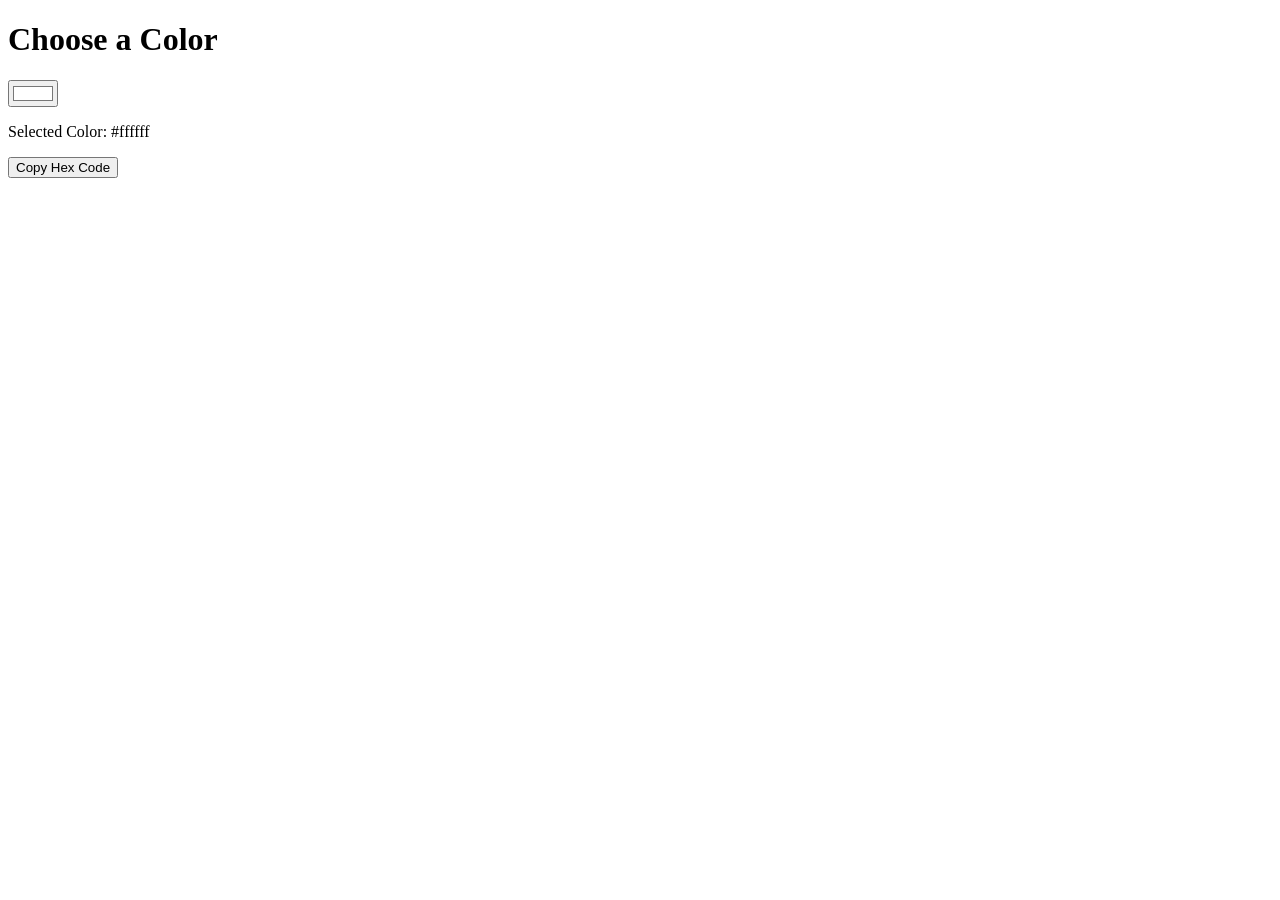
==== index.html @ 2ad454e5 "Add files via upload" ====
<!DOCTYPE html>
<html lang="en">
<head>
    <meta charset="UTF-8">
    <meta name="viewport" content="width=device-width, initial-scale=1.0">
    <title>Color Picker</title>
    <link rel="stylesheet" href="style.css">
</head>
<body>
    <div class="color-picker-container">
        <h1>Choose a Color</h1> 
        <div class="color-picker-wrapper">
        <input type="color" id="colorPicker" value="#ffffff">
        <div class="arrow"></div> 
    </div>
    <!-- <p id="instruction">Click on the box to select a color</p> -->
        <p>Selected Color: <span id="colorValue">#ffffff</span></p>
        <button id="copyButton">Copy Hex Code</button>
    </div>

    <script src="script.js"></script>
</body>
</html>
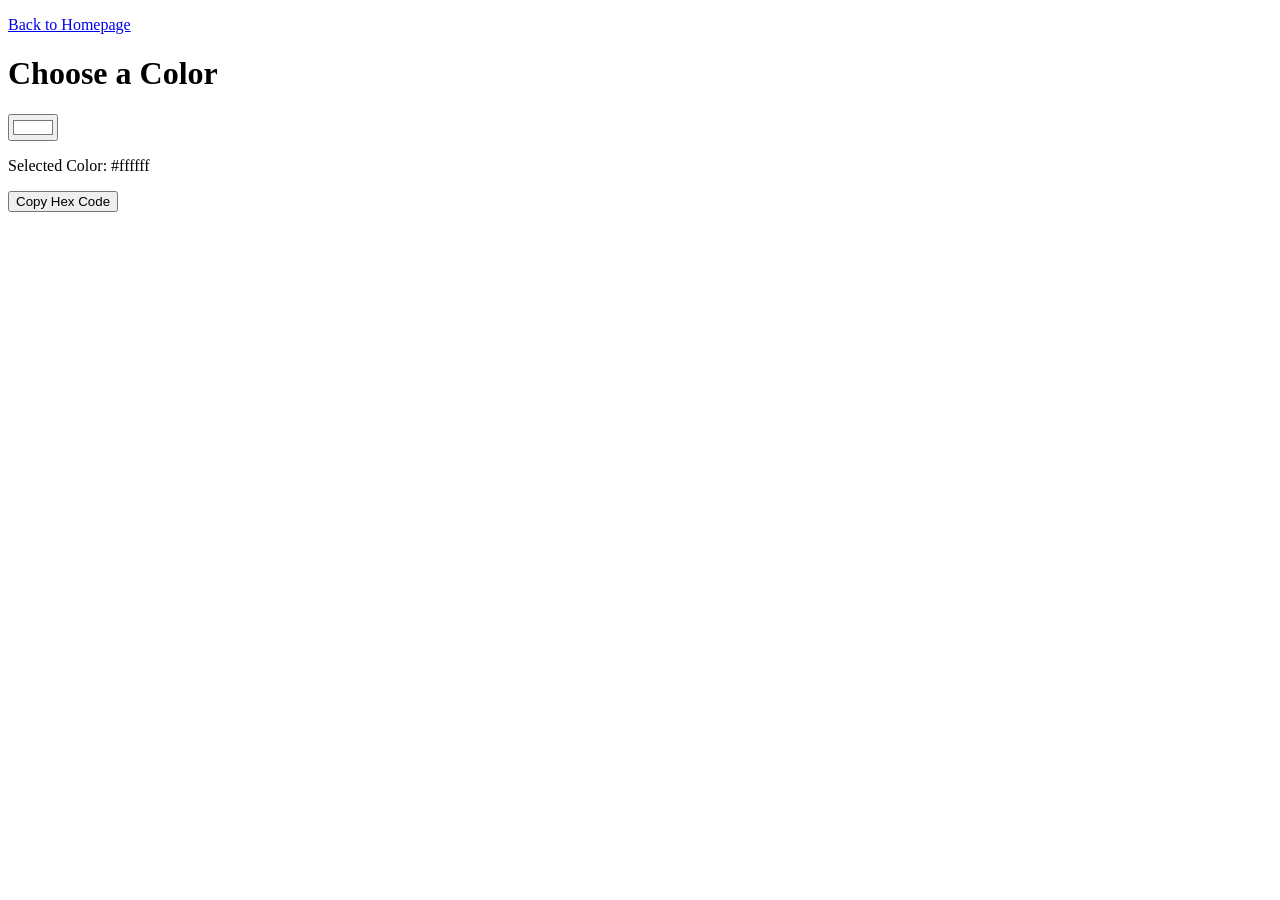
==== commit 9502c04a: "Update index.html" ====
--- a/index.html
+++ b/index.html
@@ -3,10 +3,15 @@
 <head>
     <meta charset="UTF-8">
     <meta name="viewport" content="width=device-width, initial-scale=1.0">
+    <base href="https://<username>.github.io/" />
     <title>Color Picker</title>
     <link rel="stylesheet" href="style.css">
 </head>
 <body>
+    <p>
+        <a href="/">Back to Homepage</a>
+    </p>
+    
     <div class="color-picker-container">
         <h1>Choose a Color</h1> 
         <div class="color-picker-wrapper">
